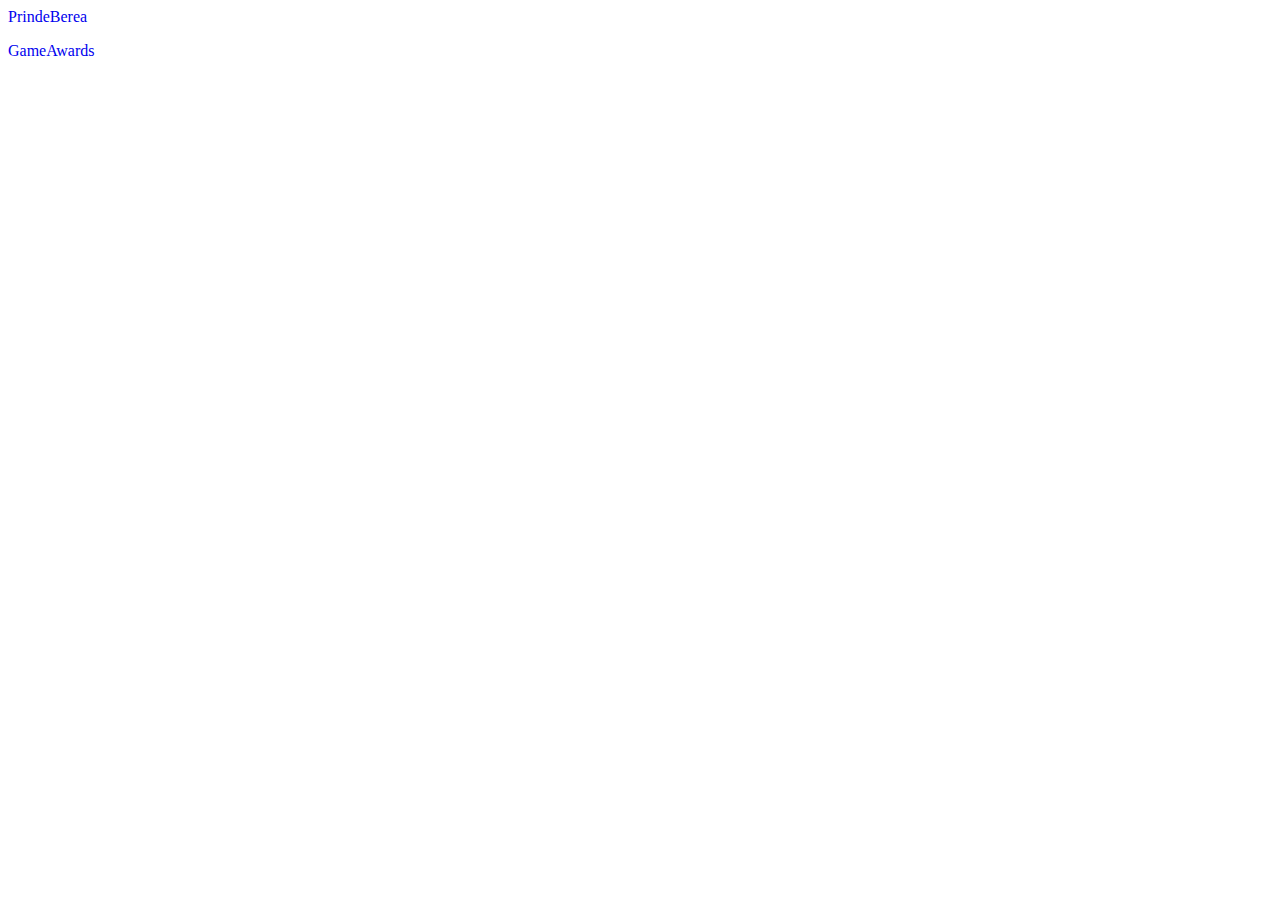
==== index.html @ 04a49681 "Prima Pagina" ====
<html>

<head>

</head>


<body>
  <a href = "PrindeBerea/index.html" style = "text-decoration: none" ><p> PrindeBerea </p> </a>
  <a href = "GameAwards/index.html" style = "text-decoration: none" ><p> GameAwards </p> </a>

</body>

</html>
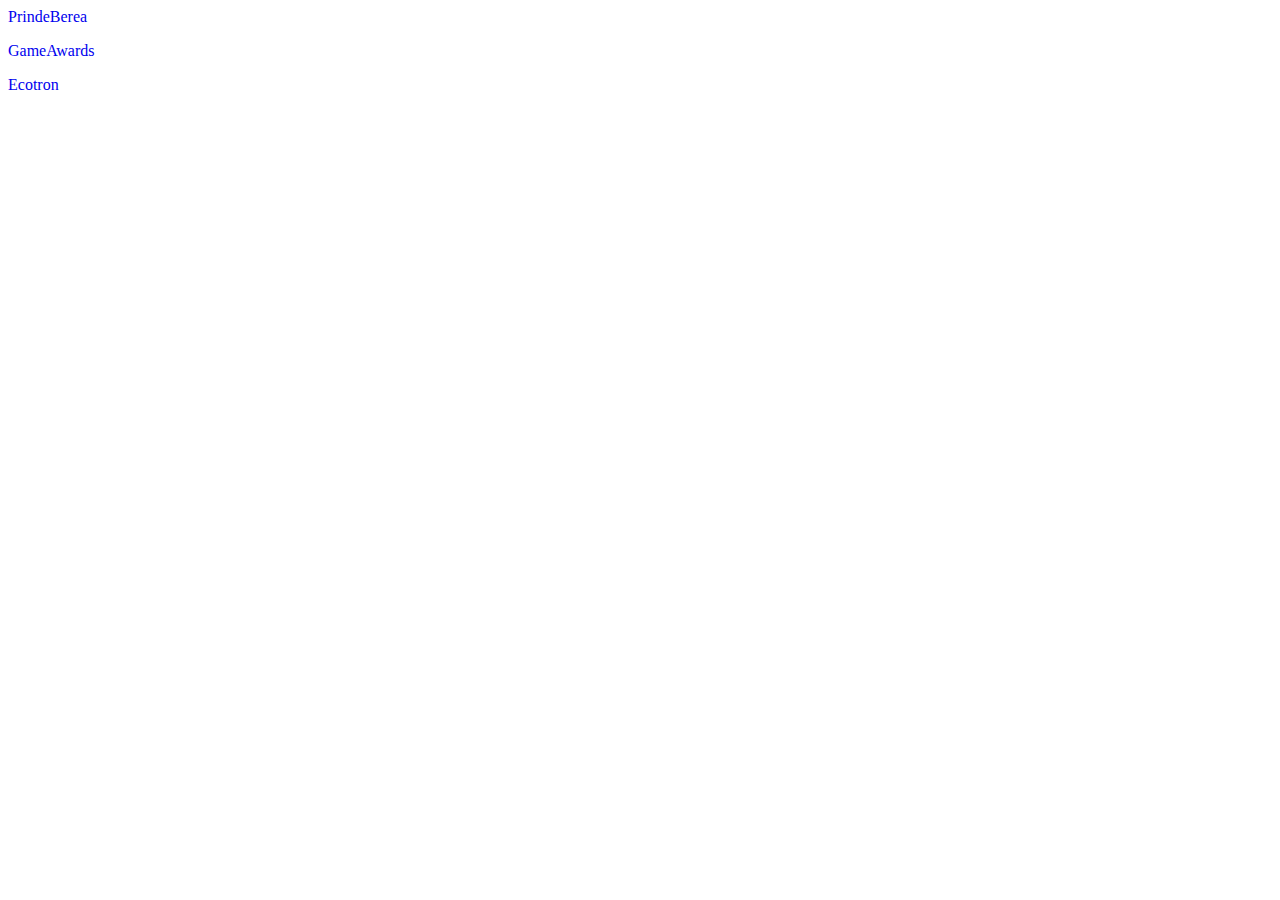
==== commit 9ccb84d8: "virus threat removed" ====
--- a/index.html
+++ b/index.html
@@ -6,8 +6,9 @@
 
 
 <body>
-  <a href = "PrindeBerea/index.html" style = "text-decoration: none" ><p> PrindeBerea </p> </a>
-  <a href = "GameAwards/index.html" style = "text-decoration: none" ><p> GameAwards </p> </a>
+  <a href = "https://adin3.github.io/PrindeBerea/" style = "text-decoration: none" ><p> PrindeBerea </p> </a>
+  <a href = "https://adin3.github.io/GameAwards/" style = "text-decoration: none" ><p> GameAwards </p> </a>
+  <a href = "https://adin3.github.io/Ecotron/" style = "text-decoration: none" ><p> Ecotron </p> </a>
 
 </body>
 
